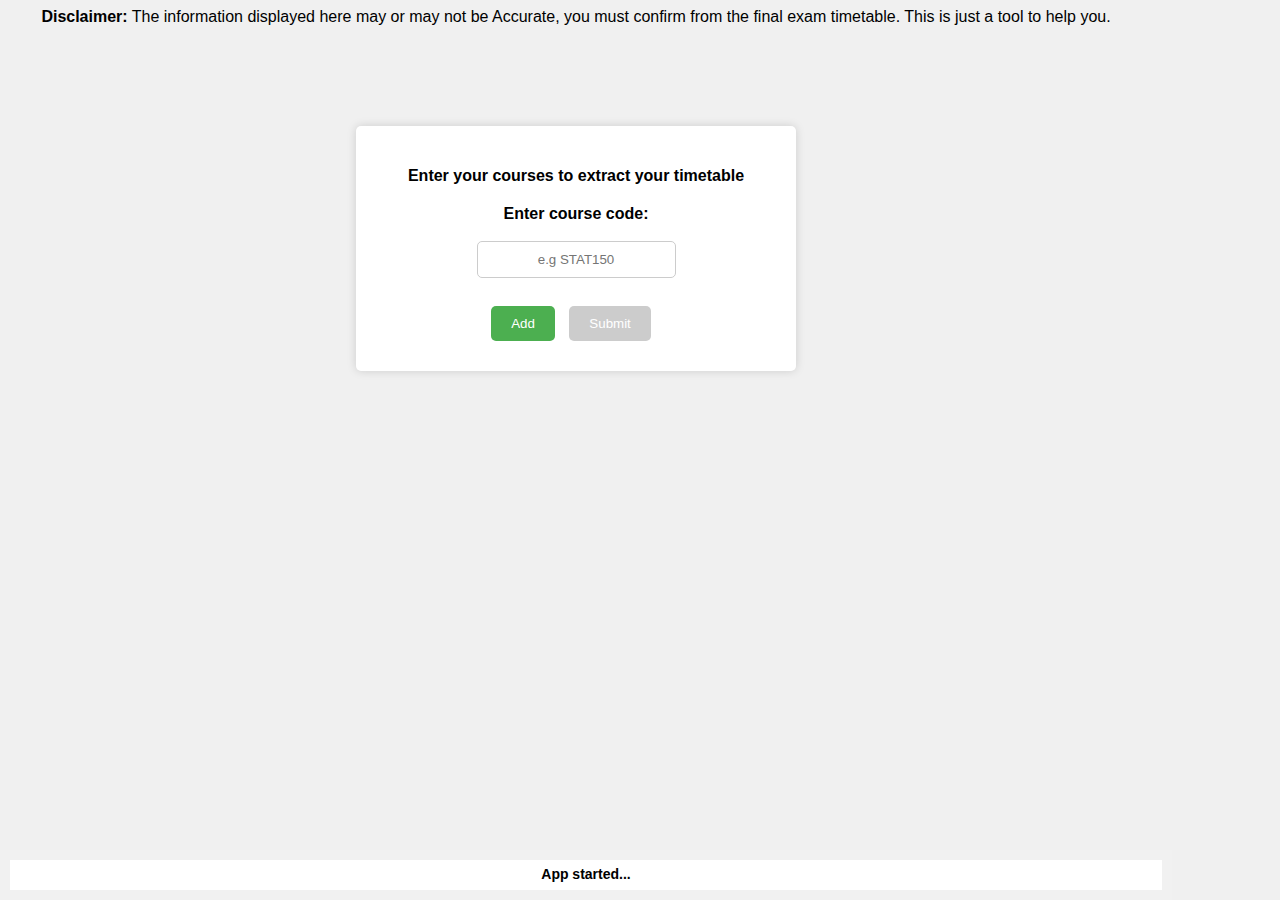
==== index.html @ 67bf8446 "initial commit" ====
<!DOCTYPE html>
<html>
  <head>
    <meta charset="UTF-8" />
    <meta name="viewport" content="width=device-width, initial-scale=1" />
    <title></title>
    <link rel="stylesheet" href="style.css" />
  </head>

  <body>
    <script src="https://mozilla.github.io/pdf.js/build/pdf.js"></script>

    <div style="text-align: center; font-family: Arial, Helvetica, sans-serif">
      <b>Disclaimer:</b> The information displayed here may or may not be
      Accurate, you must confirm from the final exam timetable. This is just a
      tool to help you.
    </div>

    <form id="form">
      <h4 style="margin-bottom: 20px">
        Enter your courses to extract your timetable
      </h4>
      <label for="course-code">Enter course code:</label><br />
      <input
        type="text"
        placeholder="e.g STAT150"
        id="course-code"
        name="course-code"
      /><br />
      <div>
        <button type="submit" class="button" id="add-button">Add</button>
        <button type="button" class="button disabled" id="submit-button">
          Submit
        </button>
      </div>
    </form>

    <ul id="course-list"></ul>

    <div
      style="
        position: absolute;
        bottom: 0;
        text-align: center;
        z-index: -1;
        width: 100vw;
        margin: 0;
      "
      id="logs"
    >
      App not started...
    </div>
    <script src="main.js"></script>
  </body>
</html>
---- style.css ----
* {
  max-width: 90vw;
}

/* Table styling */
.event-table {
  font-family: Arial, sans-serif;
  border-collapse: collapse;
  width: 90%;
  margin: 20px;
  margin-inline: auto;
  background-color: #f2f2f2;
}

.event-table td,
.event-table th {
  border: 1px solid #ddd;
  padding: 8px;
}

.event-table th {
  padding-top: 12px;
  padding-bottom: 12px;
  text-align: left;
  background-color: #9c3aa5;
  color: white;
}

/* Row styling */
.event-row:nth-child(even) {
  background-color: #f2f2f2;
}

.event-row:hover {
  background-color: #ddd;
  cursor: pointer;
}

/* Cell styling */
.event-date {
  font-weight: bold;
}

.event-time {
  font-style: italic;
}

.event-page {
  font-size: 0.8em;
  color: #888;
}

.event-code {
  font-size: 0.9em;
}

.event-code::after {
  content: " - ";
}

/* Page break */
.event-page::before {
  content: "Page ";
}

/* Responsive design */
@media screen and (max-width: 600px) {
  .event-table {
    font-size: 12px;
  }
}

#logs {
  position: absolute;
  bottom: 0;
  left: 0;
  right: 0;
  padding: 10px;
  background-color: #f1f1f1;
  font-family: Arial, sans-serif;
  font-size: 14px;
  line-height: 1.4;
}

#logs p {
  margin: 0;
  padding: 5px 0;
}

#logs p:first-child {
  font-weight: bold;
}

#logs p:nth-child(odd) {
  background-color: #fff;
}

#logs p:nth-child(even) {
  background-color: #f5f5f5;
}

body {
  font-family: Arial, sans-serif;
  background-color: #f0f0f0;
}

form {
  width: 400px;
  margin: 0 auto;
  padding: 20px;
  background-color: white;
  border-radius: 5px;
  box-shadow: 0 0 10px rgba(0, 0, 0, 0.15);

  margin-top: 100px;
  display: flex;
  flex-direction: column;
  align-items: center;
}

label {
  font-weight: bold;
}

input[type="text"] {
  padding: 10px;
  border-radius: 5px;
  border: 1px solid #cccccc;
  margin-bottom: 10px;
  text-align: center;
}

.button {
  background-color: #4caf50;
  color: white;
  padding: 10px 20px;
  border: none;
  border-radius: 5px;
  cursor: pointer;
  margin-right: 10px;
  margin-bottom: 10px;
}

.button:hover {
  background-color: #3e8e41;
}

.button.disabled {
  background-color: #cccccc;
  cursor: default;
}
ul {
  list-style: none;
  padding: 0;
  margin: 10px;
  width: 400px;
  margin-inline: auto;
}
li {
  padding: 10px;
  border: 1px solid #cccccc;
  border-radius: 5px;
  margin-bottom: 10px;
}
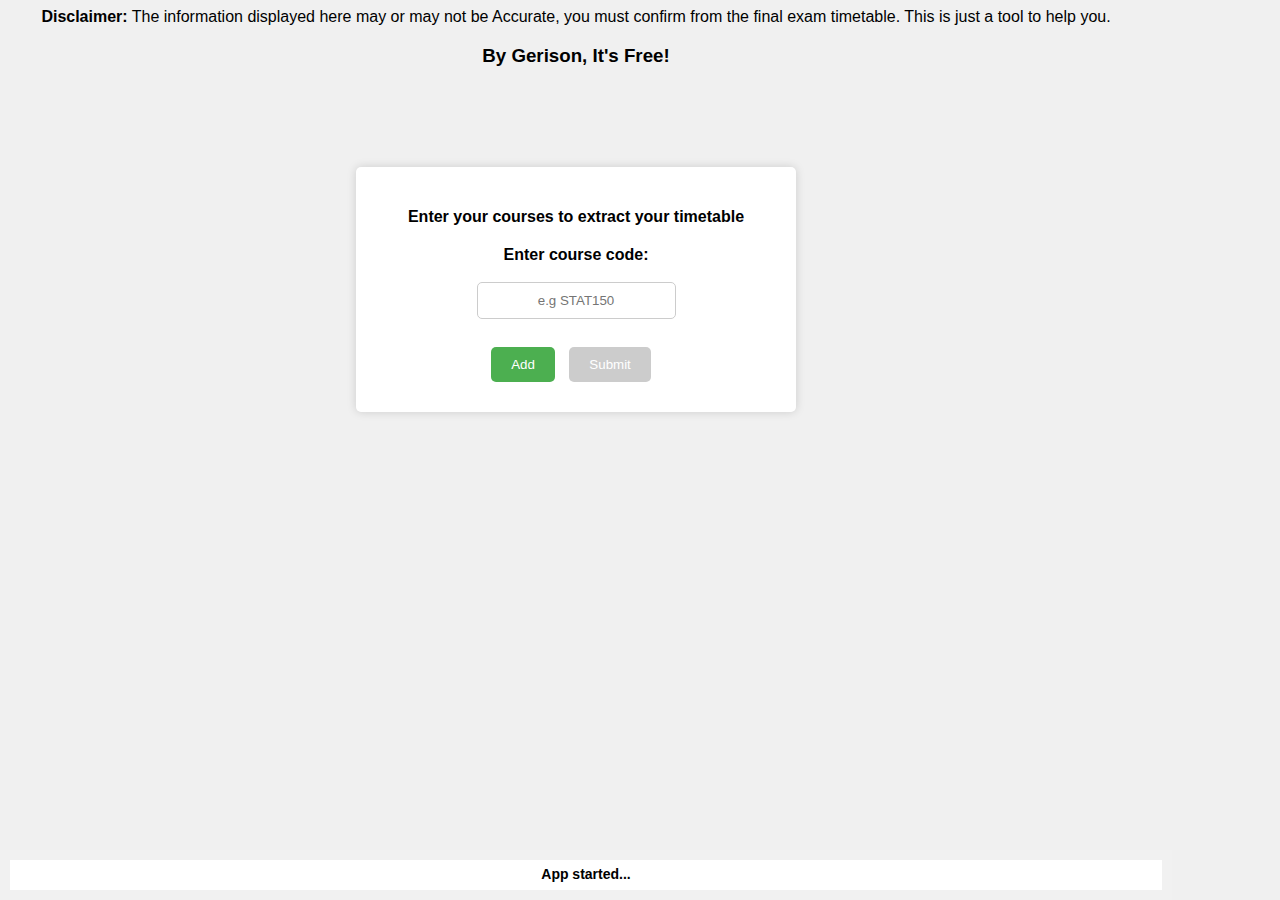
==== commit 00a86673: "improved" ====
--- a/index.html
+++ b/index.html
@@ -15,6 +15,10 @@
       Accurate, you must confirm from the final exam timetable. This is just a
       tool to help you.
     </div>
+
+    <h3 style="text-align: center; font-family: Arial, Helvetica, sans-serif">
+      By Gerison, It's Free!
+    </h3>
 
     <form id="form">
       <h4 style="margin-bottom: 20px">
@@ -38,6 +42,13 @@
     <ul id="course-list"></ul>
 
     <div
+      style="margin-top: 100px; text-align: center; display: none"
+      id="loader"
+    >
+      Please wait, Loading...
+    </div>
+
+    <div
       style="
         position: absolute;
         bottom: 0;
@@ -50,6 +61,23 @@
     >
       App not started...
     </div>
+    <button
+      class="button"
+      onclick="location.reload()"
+      style="
+        margin-inline: auto;
+        position: absolute;
+        left: 50%;
+        top: 75%;
+        transform: translate(-50%, 50%);
+        opacity: 0.85;
+        display: none;
+      "
+      id="try-again"
+    >
+      Try Again
+    </button>
+
     <script src="main.js"></script>
   </body>
 </html>
--- a/style.css
+++ b/style.css
@@ -162,3 +162,17 @@
   border-radius: 5px;
   margin-bottom: 10px;
 }
+
+#loader {
+  animation: loader 15s infinite linear;
+  margin-top: 40px !important;
+}
+
+@keyframes loader {
+  0% {
+    transform: rotate(0deg);
+  }
+  100% {
+    transform: rotate(360deg);
+  }
+}
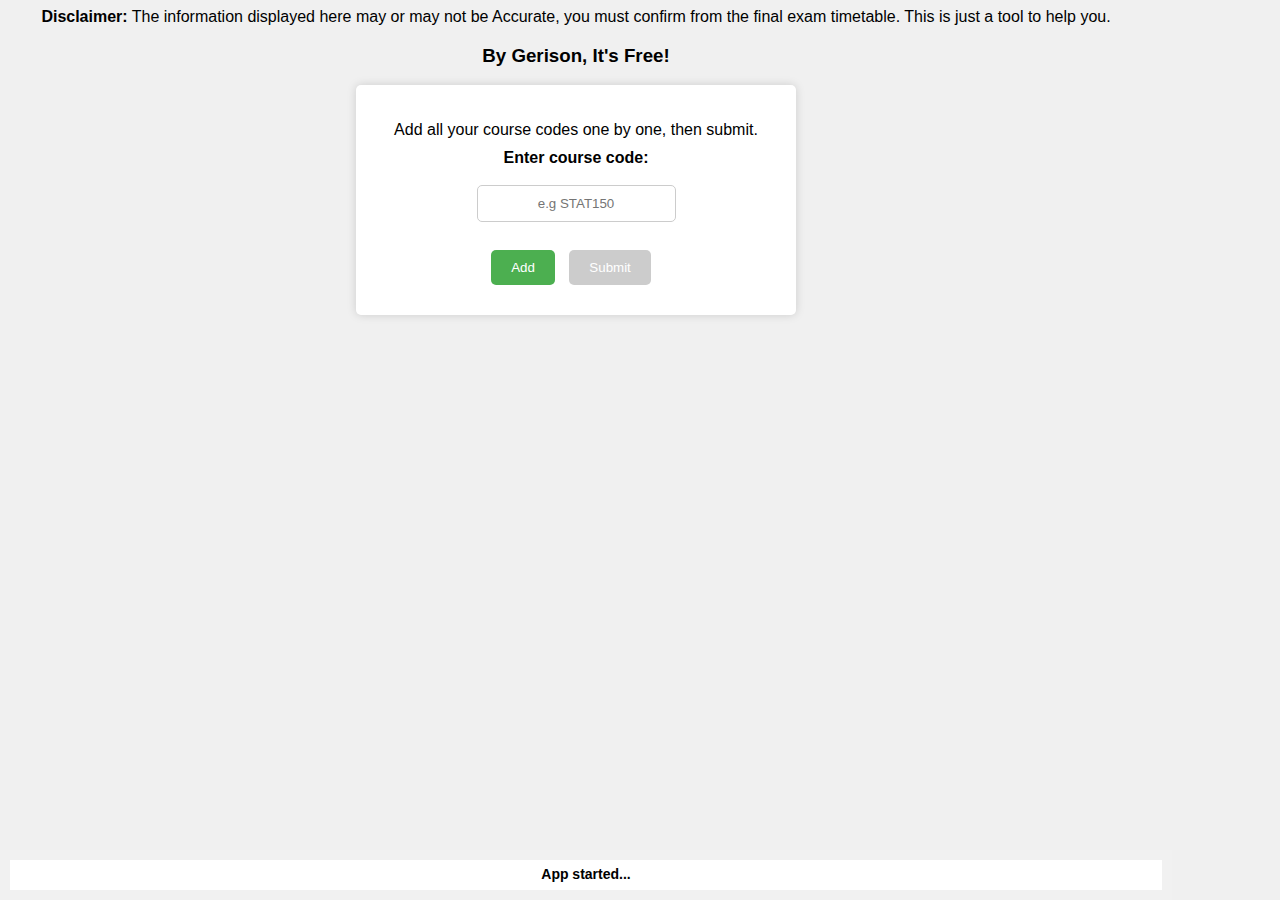
==== commit 265ac5ce: "ui fix" ====
--- a/index.html
+++ b/index.html
@@ -21,9 +21,12 @@
     </h3>
 
     <form id="form">
-      <h4 style="margin-bottom: 20px">
+      <h4 style="margin-bottom: 0px; display: none">
         Enter your courses to extract your timetable
       </h4>
+      <p style="margin-bottom: 10px; text-align: center">
+        Add all your course codes one by one, then submit.
+      </p>
       <label for="course-code">Enter course code:</label><br />
       <input
         type="text"
--- a/style.css
+++ b/style.css
@@ -16,6 +16,7 @@
 .event-table th {
   border: 1px solid #ddd;
   padding: 8px;
+  white-space: nowrap;
 }
 
 .event-table th {
@@ -112,7 +113,7 @@
   border-radius: 5px;
   box-shadow: 0 0 10px rgba(0, 0, 0, 0.15);
 
-  margin-top: 100px;
+  margin-top: 10px;
   display: flex;
   flex-direction: column;
   align-items: center;
@@ -139,6 +140,7 @@
   cursor: pointer;
   margin-right: 10px;
   margin-bottom: 10px;
+  white-space: nowrap;
 }
 
 .button:hover {
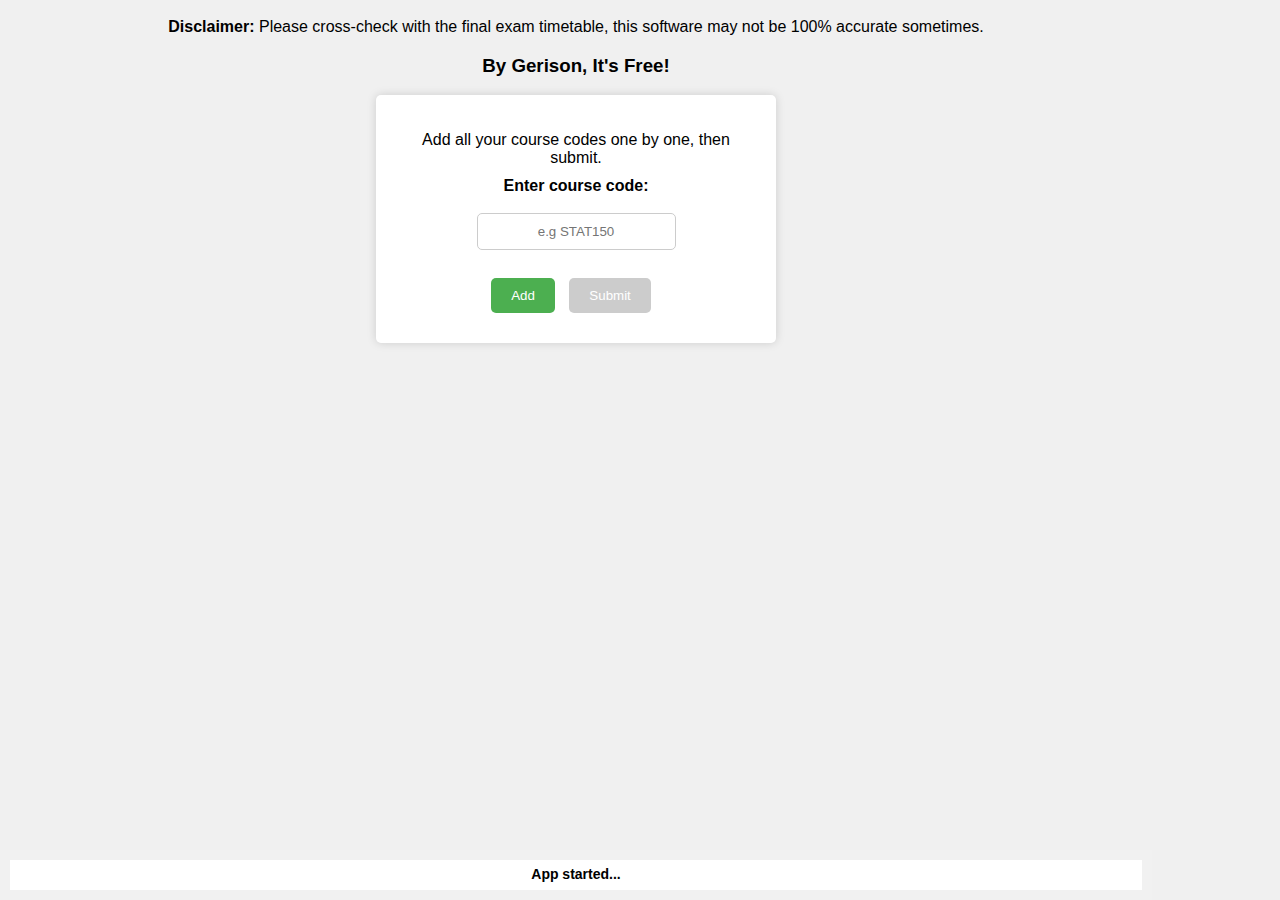
==== commit 49d54c04: "bug fix" ====
--- a/index.html
+++ b/index.html
@@ -10,10 +10,15 @@
   <body>
     <script src="https://mozilla.github.io/pdf.js/build/pdf.js"></script>
 
-    <div style="text-align: center; font-family: Arial, Helvetica, sans-serif">
-      <b>Disclaimer:</b> The information displayed here may or may not be
-      Accurate, you must confirm from the final exam timetable. This is just a
-      tool to help you.
+    <div
+      style="
+        text-align: center;
+        font-family: Arial, Helvetica, sans-serif;
+        width: 100%;
+      "
+    >
+      <b>Disclaimer:</b> Please cross-check with the final exam timetable, this
+      software may not be 100% accurate sometimes.
     </div>
 
     <h3 style="text-align: center; font-family: Arial, Helvetica, sans-serif">
@@ -29,6 +34,7 @@
       </p>
       <label for="course-code">Enter course code:</label><br />
       <input
+        required
         type="text"
         placeholder="e.g STAT150"
         id="course-code"
@@ -36,7 +42,12 @@
       /><br />
       <div>
         <button type="submit" class="button" id="add-button">Add</button>
-        <button type="button" class="button disabled" id="submit-button">
+        <button
+          disabled
+          type="button"
+          class="button disabled"
+          id="submit-button"
+        >
           Submit
         </button>
       </div>
--- a/style.css
+++ b/style.css
@@ -1,5 +1,6 @@
 * {
   max-width: 90vw;
+  box-sizing: border-box;
 }
 
 /* Table styling */
@@ -103,6 +104,7 @@
 body {
   font-family: Arial, sans-serif;
   background-color: #f0f0f0;
+  padding: 10px;
 }
 
 form {
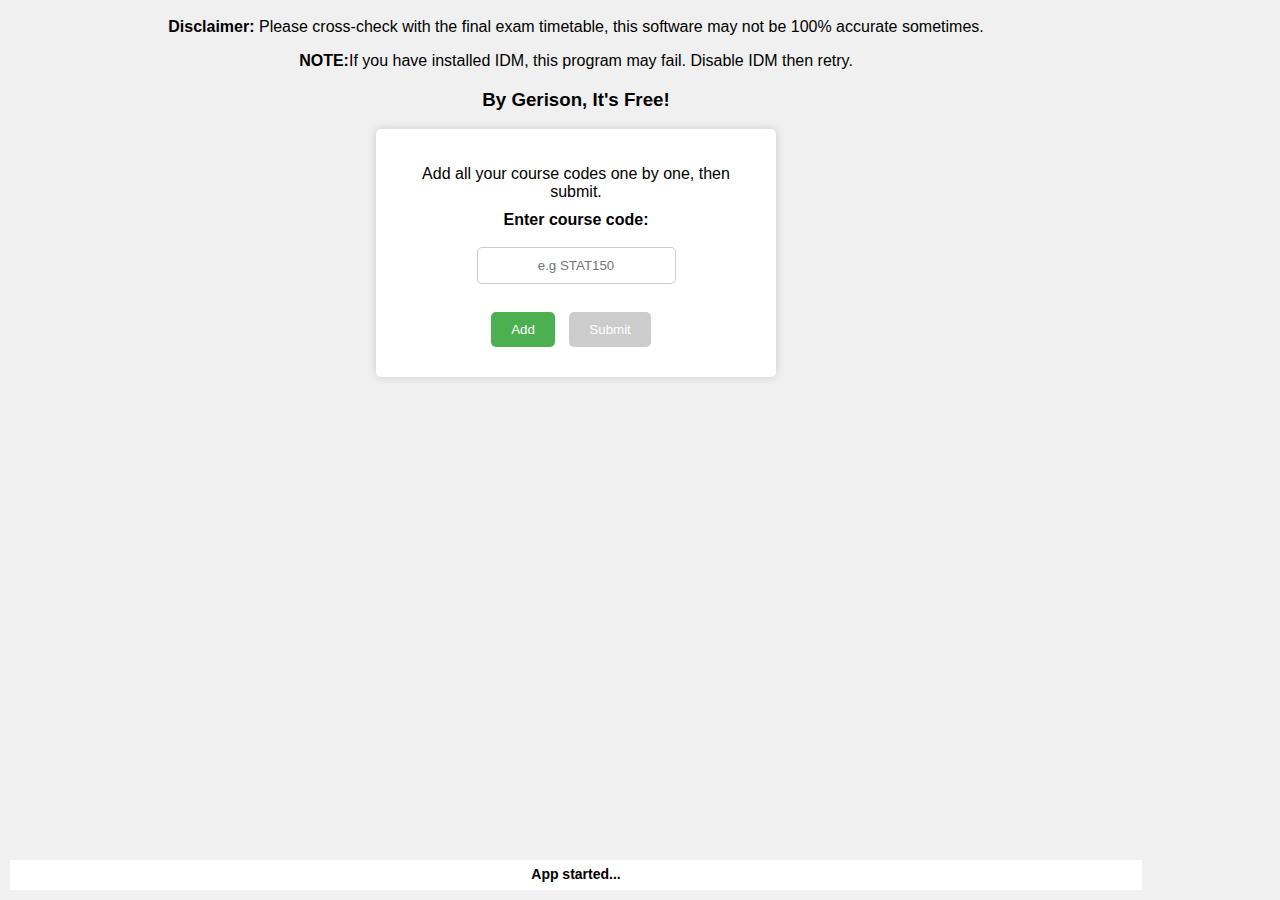
==== commit 5499c7fd: "feature added" ====
--- a/index.html
+++ b/index.html
@@ -20,6 +20,11 @@
       <b>Disclaimer:</b> Please cross-check with the final exam timetable, this
       software may not be 100% accurate sometimes.
     </div>
+
+    <p style="text-align: center">
+      <b>NOTE:</b>If you have installed IDM, this program may fail. Disable IDM
+      then retry.
+    </p>
 
     <h3 style="text-align: center; font-family: Arial, Helvetica, sans-serif">
       By Gerison, It's Free!
@@ -68,7 +73,7 @@
         bottom: 0;
         text-align: center;
         z-index: -1;
-        width: 100vw;
+        width: 100%;
         margin: 0;
       "
       id="logs"
